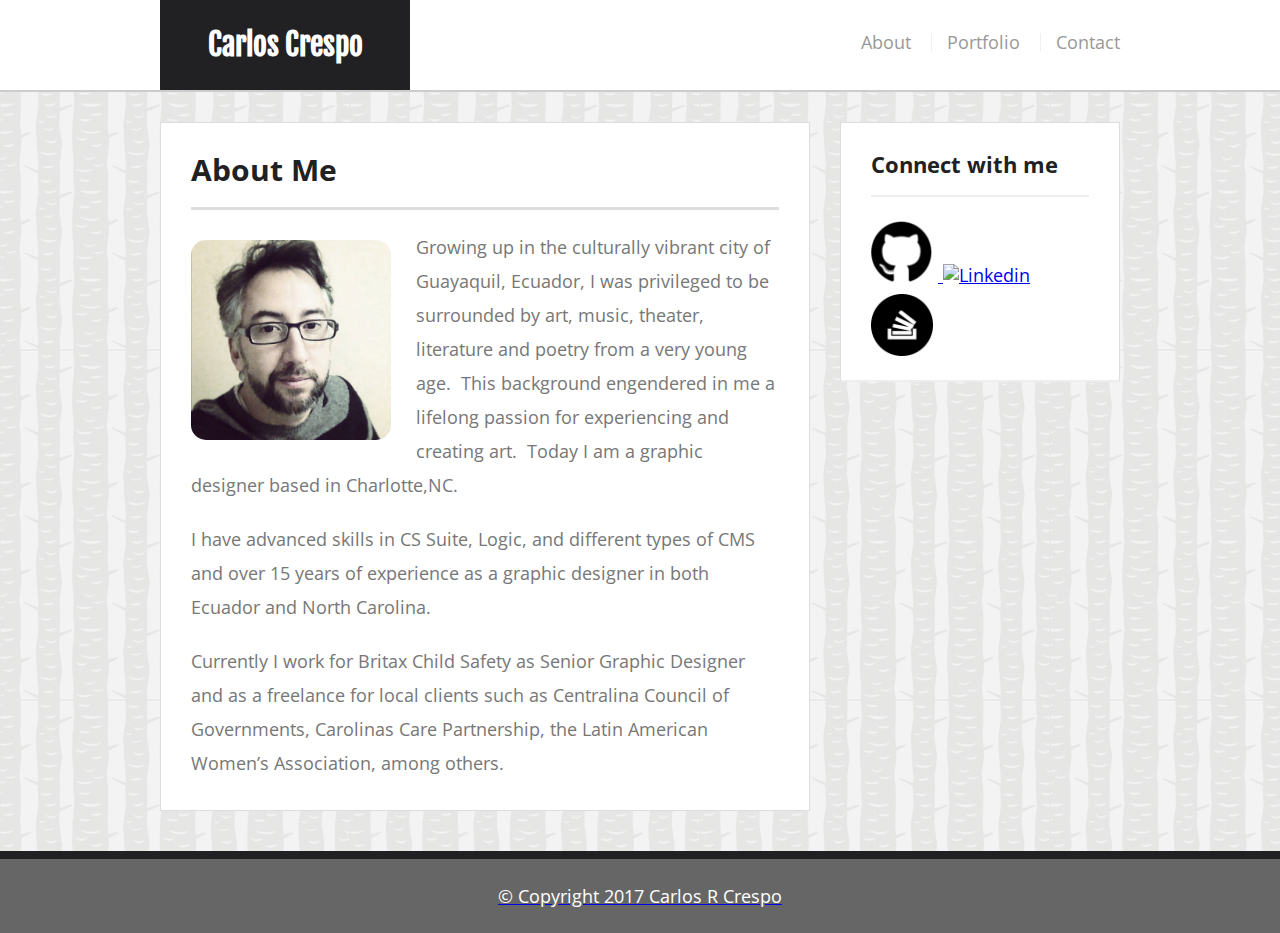
==== index.html @ 59a84730 "first commit" ====
<!DOCTYPE html>
<html>
<head>
	<title>Carlos R Crespo</title>
	<link rel="stylesheet" type="text/css" href="assets/css/reset.css">
	<link rel="stylesheet" type="text/css" href="assets/css/style.css">
	<link href="https://fonts.googleapis.com/css?family=Fjalla+One|Open+Sans+Condensed:300" rel="stylesheet">
</head>
<body>
	<header id="masthead">
	<div class="container">
		<a href="index.html" id="logo">Carlos Crespo</a>
			<nav>
				<a href="index.html">About</a>
				<a href="portfolio.html">Portfolio</a>
				<a href="contact.html">Contact</a>
			</nav>
		</div>
	</header>

	
	<div id="maincontainer" class="container">
		<section class="main-container">
			<h1>About Me</h1>

			<img src="assets/images/carlospic.jpg" class="auth-image" alt="Carlos Crespo Picture">

			<p>Growing up in the culturally vibrant city of Guayaquil, Ecuador, I was privileged to be surrounded by art, music, theater, literature and poetry from a very young age.  This background engendered in me a lifelong passion for experiencing and creating art.  Today I am a graphic designer based in Charlotte,NC.</p>

			<p>I have advanced skills in CS Suite, Logic, and different types of CMS and over 15 years of experience as a graphic designer in both Ecuador and North Carolina.</p>

			<p>Currently I work for Britax Child Safety as Senior Graphic Designer and as a freelance for local clients such as Centralina Council of Governments, Carolinas Care Partnership, the Latin American Women’s Association, among others. </p>
		</section>

		<section class="sidebar">
			<div id="connect">
				<h2>Connect with me</h2>

				<a href="https://github.com/carlosrcrespo" target="_blank">
				<img src="assets/images/github-128.png" class="social" alt="Github">
				<a href="https://www.linkedin.com/in/carlosrcrespo/" target="_blank">
				<img src="assets/images/Linkedin-128.png" class="social" alt="Linkedin">
				<a href="https://stackoverflow.com/users/8419510/carlos-crespo" target="_blank">
				<img src="assets/images/stackoverflow-128.png" class="social" alt="Stack Overflow">
			</div>
		</section>
	</div>

	<footer>
		<div class="container">
			&copy; Copyright 2017 Carlos R Crespo
		</div>
	</footer>
</body>
</html>
---- assets/css/style.css ----
* {
box-sizing: border-box;
}


body {
background: url('../images/tree_bark.png');
font-size: 18px;
line-height: 34px;
font-family: 'Open Sans Condensed', sans-serif;
color: #777;
}

.container {
	width: 100%;
	max-width: 960px;
	margin: 0 auto;
	clear: both;
}

h1, h2, h3, p {
	margin-bottom: 20px;
}

p:last-child {
	margin-bottom: 0px;
}

h1, h2, h3 {
	font-family: 'Open Sans Condensed', Times, Times New Roman, serif;
	font-weight: 700;
	color: #212123;
}

h1 {
	font-size: 30px;
	font-style: 
	line-height: 49px;
	border-bottom: 3px solid #ddd;
	padding-bottom: 20px;
}

h2, h3 {
	font-size: 22px;
}

/*header*/

#masthead {
	background: #fff;
	margin: 0 0 30px;
	z-index: 99;
	color: #fff;
	overflow: auto;
	border-bottom: 2px solid #ccc;
	position: fixed
	width: 100%;
}

#logo {
	width: 250px;
	height: 90;
	background: #212123;
	float: left;
	font-family: 'Fjalla One', sans-serif;
	text-align: center;
	line-height: 90px;
	color: #fff;
	font-weight: 700;
	font-size: 30px;
	text-decoration: none;
}

nav {
	float: right;
	margin-top: 25px;
}

nav a {
	color: #999;
	text-decoration: none;
	margin-left: 15px;
	display: inline-block;
	border-left: 1px solid #efefef;
	padding-left: 15px;
	line-height: 18px;
}

nav a:first-child {
	border-left: 0 none;
}
/*main*/
#main-container {
	padding-top: 130px;
}

.main-container {
	background: #fff;
	padding: 30px;
	margin: 0 0 40px 0;
	width: 100%;
	max-width: 650px;
	float: left;
	border: 1px solid #ddd;
}

.auth-image {
	width: 200px;
	height: auto;
	margin-top: 10px;
	border-radius: 15px;
	float: left;
	margin-right: 25px;
}

/*sidebar*/
.sidebar {
	background: #fff;
	padding: 30px;
	width: 100%;
	max-width: 280px;
	float: right;
	border: 1px solid #ddd;
	margin-bottom: 20px;
}

h3, .sidebar, h2 {
	border-bottom: 2px solid #eee;
	padding-bottom: 20px;
	margin-bottom: 15px;
	line-height: 22px;
}

.social {
	width: 62px;
	height: 62px;
	margin-top: 8px;
	margin-right: 5px;
}

.social: last-child {
	margin-right: 0;
}

/*footer*/

footer {
	background: #666;
	color: #fff;
	padding: 20PX 0;
	clear: both;
	border-top: 8px solid #212123;
	color: #ccc
	font-size: 12px;
	text-align: center;
}

/*portfolio*/
.work {
	width: 274px;
	overflow: auto;
	position: relative;
	float: left;
	margin: 20px 0 20px;
}

.work:nth-child(even) {
	margin-right: 40px;
}

.work img {
	width: 100%;
	border: 0 none;
	opacity: .8;
}

.work h3 {
	border-bottom: 0;
	background: #212123;
	color: #fff;
	text-align: center;
	position: absolute;
	bottom: 20px;
	padding: 15px;
	width: 100%;
	line-height: 30px;
	margin-bottom: 0;
	font-weight: 300;
}

/*contact*/

#contact-form ul {
	margin-bottom: 20px;
}

label,
input[type=text],
input[type=email],
textarea {
	display: block;
	width: 100%;
}

input[type=text],
input[type=email],
textarea {
	height: 35px;
	border: 1px solid #ddd;
	padding: : 0 10px;
	font-size: 14px;
}

textarea {
	height: 200px;
}

input[type=submit] {
	background: #212123;
	border: 0 none;
	color: #fff;
	font-size: 18px;
	padding: 10px 30px;
	cursor: pointer;
}



/* Start of Media Queries */


@media only screen and (max-width: 768px) {
  .main-section,
  .sidebar {
    max-width: 100%;
  }

  main {
    overflow: auto;
  }

  .work {
    /* Box-model */
    width: 47%;

    /* Positioning */
    margin-bottom: 10px;
  }

  .work:nth-child(even) {
    margin-right: 0;
  }

  .work:nth-child(odd) {
    float: right;
  }

  .auth-image {
    width: 50%;
  }

  .sidebar {
    margin-bottom: 40px;
  }
}


/* screen 640px*/
@media only screen and (max-width: 640px) {
  #masthead {
    /* Positioning */
    position: static;
    margin-bottom: 20px;
  }

  header .container {
    padding: 0;
  }

  main.container {
    padding-top: 0;
  }

  #logo,
  .work,
  .auth-image {
    width: 100%;
  }

  nav {
    /* Box-model */
    width: 100%;

    /* Positioning */
    margin: 15px 0;

    /* Typography */
    text-align: center;
  }

  nav a {
    /* Box-model */
    width: 30%;
    padding-left: 0;

    /* Positioning */
    margin-left: 0;
  }
}
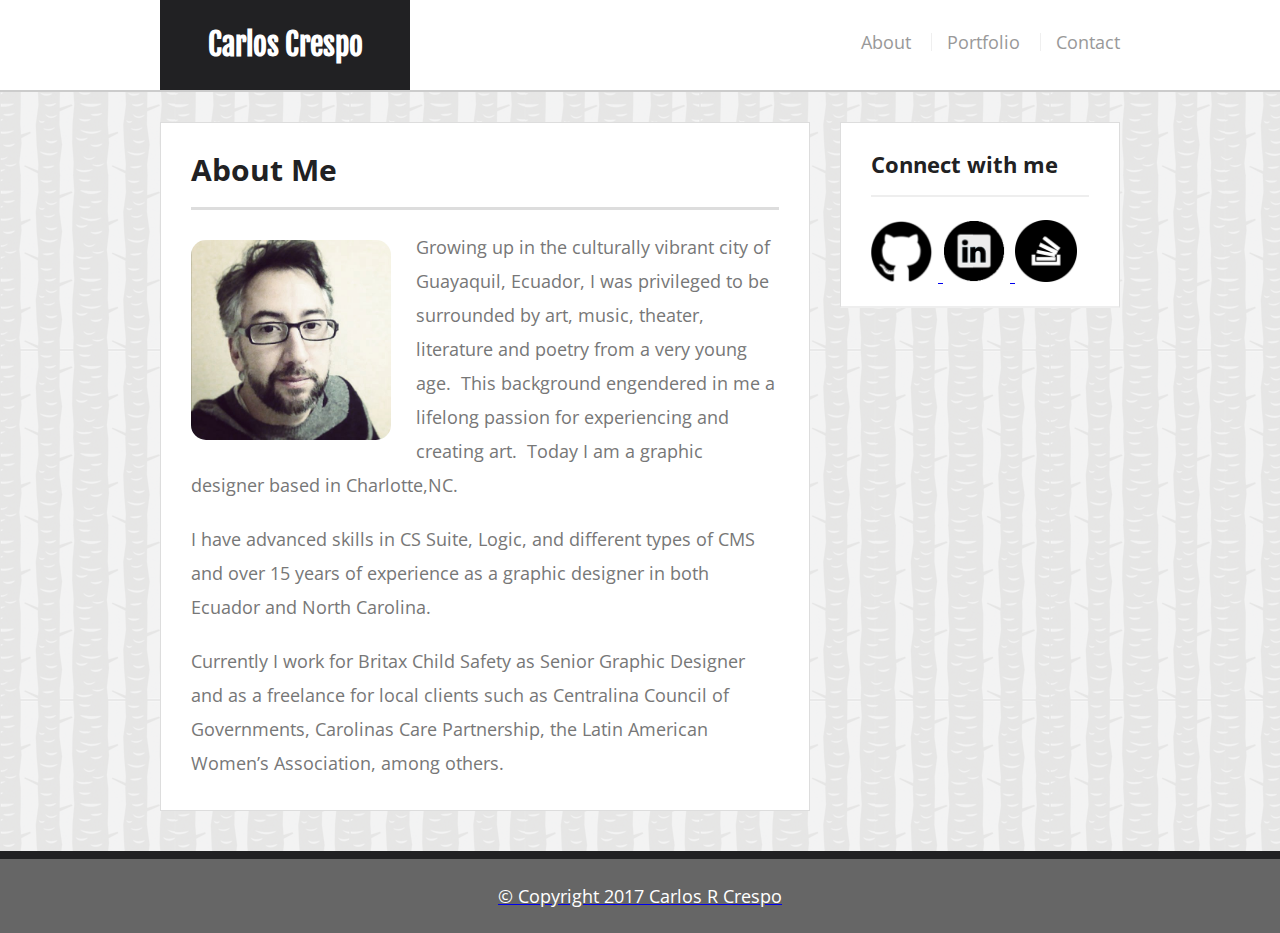
==== commit 7b217479: "Update index.html" ====
--- a/index.html
+++ b/index.html
@@ -40,7 +40,7 @@
 				<a href="https://github.com/carlosrcrespo" target="_blank">
 				<img src="assets/images/github-128.png" class="social" alt="Github">
 				<a href="https://www.linkedin.com/in/carlosrcrespo/" target="_blank">
-				<img src="assets/images/Linkedin-128.png" class="social" alt="Linkedin">
+				<img src="assets/images/linkedin-128.png" class="social" alt="Linkedin">
 				<a href="https://stackoverflow.com/users/8419510/carlos-crespo" target="_blank">
 				<img src="assets/images/stackoverflow-128.png" class="social" alt="Stack Overflow">
 			</div>
@@ -53,4 +53,4 @@
 		</div>
 	</footer>
 </body>
-</html>+</html>
